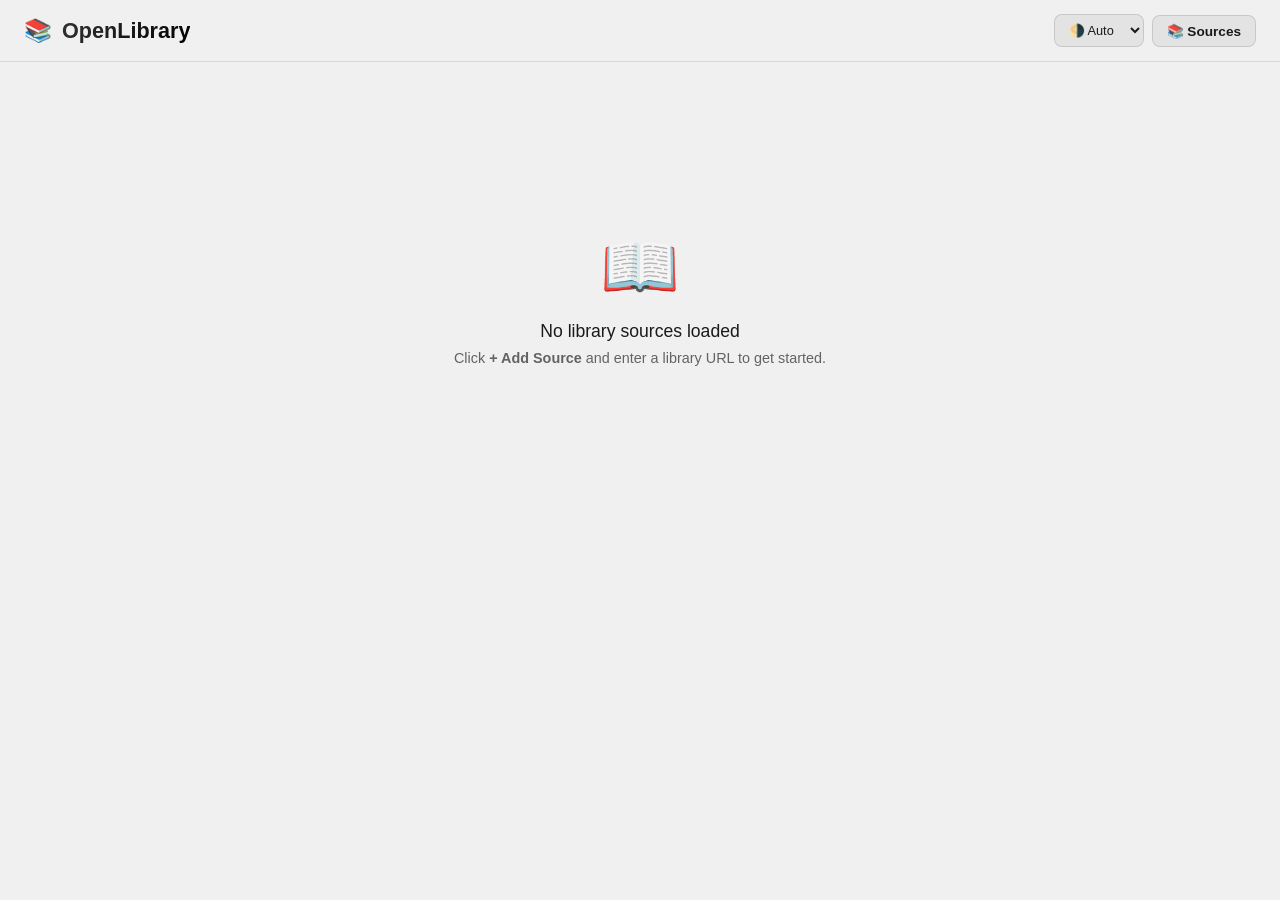
==== index.html @ db985358 "Update .gitignore, INDEX.md, Overview.md, and 10 more files" ====
<!DOCTYPE html>
<html lang="en">
<head>
  <meta charset="UTF-8">
  <meta name="viewport" content="width=device-width, initial-scale=1.0">
  <title>OpenLibrary</title>
  <!-- Apply saved theme before first paint to prevent flash -->
  <script>(function(){try{var t=localStorage.getItem('ol-theme');if(t&&t!=='auto')document.documentElement.dataset.theme=t;}catch(e){}}());</script>
  <link rel="stylesheet" href="css/style.css">
</head>
<body>

<header>
  <div class="header-row">
    <div class="logo-group">
      <span class="logo-icon">📚</span>
      <h1>OpenLibrary</h1>
    </div>
    <div class="header-actions">
      <select class="theme-select" id="themeSelect" title="Theme">
        <option value="auto">🌗 Auto</option>
        <option value="light">☀️ Light</option>
        <option value="dark">🌙 Dark</option>
      </select>
      <button class="btn-sources" id="btnSources">
        <span id="srcBtnLabel">📚 Sources</span>
      </button>
    </div>
  </div>
</header>

<main>
  <div class="toolbar" id="toolbar" style="display:none">
    <div class="search-wrap">
      <input id="searchInput" placeholder="Search title, author, series…" autocomplete="off">
    </div>
    <select id="sortSelect">
      <option value="series">Sort: Series Order</option>
      <option value="title">Title A–Z</option>
      <option value="author">Author A–Z</option>
      <option value="title_desc">Title Z–A</option>
    </select>
    <span class="book-count" id="bookCount"></span>
  </div>

  <div class="status-banner" id="statusBanner"></div>

  <div class="book-grid" id="bookGrid"></div>
  <div class="pagination" id="pagination"></div>

  <div class="empty-state show" id="emptyState">
    <div class="empty-icon">📖</div>
    <div class="empty-title">No library sources loaded</div>
    <div class="empty-sub">Click <strong>+ Add Source</strong> and enter a library URL to get started.</div>
  </div>
</main>

<!-- ── Book detail modal ── -->
<div class="overlay" id="bookOverlay">
  <div class="modal-box book-modal-box">
    <button class="bm-close" id="bmClose">✕</button>
    <div class="bm-inner">
      <div class="bm-cover" id="bmCover">
        <div class="bm-cover-ph" id="bmCoverPh">?</div>
      </div>
      <div class="bm-meta">
        <div class="bm-source-tag" id="bmSource"></div>
        <div class="bm-title" id="bmTitle"></div>
        <div class="bm-author" id="bmAuthor"></div>
        <div class="meta-row" id="bmSeriesRow" style="display:none">
          <span class="meta-label">Series</span>
          <span class="meta-value" id="bmSeries"></span>
        </div>
        <div class="meta-row">
          <span class="meta-label">Formats</span>
          <span class="meta-value" id="bmFormats"></span>
        </div>
        <div class="meta-row">
          <span class="meta-label">File size</span>
          <span class="meta-value" id="bmSize"></span>
        </div>
        <div class="meta-row" id="bmIdRow">
          <span class="meta-label">ID</span>
          <span class="meta-value" id="bmId" style="font-size:.75rem;opacity:.45;word-break:break-all"></span>
        </div>
        <div class="bm-formats" id="bmDlButtons"></div>
      </div>
    </div>
  </div>
</div>

<!-- ── Add-source dialog ── -->
<div class="overlay" id="addOverlay">
  <div class="modal-box dlg-box">
    <div class="dlg-title">🔗 Add Library Source</div>
    <label class="dlg-label">Library base URL</label>
    <input class="dlg-input" id="addUrl" placeholder="https://raw.githubusercontent.com/user/repo/main  or  http://localhost:8080/test">
    <p class="hint">The URL should point to the folder containing <strong>lib.json</strong>.</p>
    <div class="error-msg" id="addError"></div>
    <div class="preview-box" id="addPreview">
      <div class="preview-name" id="prevName"></div>
      <div class="preview-count" id="prevCount"></div>
      <div id="linkedContainer" style="display:none">
        <div style="margin-top:10px;font-size:.8rem;font-weight:600;color:var(--muted)">LINKED LIBRARIES</div>
        <div class="linked-list" id="linkedList"></div>
      </div>
    </div>
    <div class="dlg-actions">
      <button class="btn-secondary" id="addCancel">Cancel</button>
      <button class="btn-primary" id="addPreviewBtn">Preview</button>
      <button class="btn-primary" id="addConfirmBtn" style="display:none">Import</button>
    </div>
  </div>
</div>

<!-- ── Sources manager overlay ── -->
<div class="overlay" id="sourcesOverlay">
  <div class="modal-box sources-modal-box">
    <div class="sources-modal-header">
      <div class="sources-modal-title">📚 Library Sources</div>
      <button class="bm-close" id="srcMgrClose">✕</button>
    </div>
    <div class="sources-modal-toolbar">
      <button class="btn-secondary" id="srcExportBtn">⎘ Copy as JSON</button>
      <button class="btn-secondary" id="srcImportBtn">↑ Import JSON</button>
      <button class="btn-primary" id="btnAdd">+ Add New Source</button>
    </div>
    <div class="src-import-panel" id="srcImportPanel">
      <label class="dlg-label">Paste a JSON array of source objects:</label>
      <textarea class="dlg-input src-import-ta" id="srcImportTa"
        placeholder='[{"url":"https://...","name":"My Library"}]'></textarea>
      <div class="error-msg" id="srcImportError"></div>
      <div class="dlg-actions">
        <button class="btn-secondary" id="srcImportCancel">Cancel</button>
        <button class="btn-primary" id="srcImportConfirm">Import</button>
      </div>
    </div>
    <div id="srcList"></div>
  </div>
</div>

<script src="js/app.js"></script>
</body>
</html>
---- css/style.css ----
*,*::before,*::after{margin:0;padding:0;box-sizing:border-box}

    /* ── Dark theme (default) ── */
    html{
      --bg:#121212;--bg2:#1c1c1c;--surface:#242424;--surface-raised:#2e2e2e;
      --border:rgba(255,255,255,.1);--border-strong:rgba(255,255,255,.2);
      --text:#f2f2f2;--muted:#888888;
      --input-bg:rgba(255,255,255,.06);--card-bg:rgba(255,255,255,.04);
      --header-bg:rgba(18,18,18,.92);--modal-bg:#1c1c1c;
      --btn-primary-bg:#efefef;--btn-primary-text:#111111;
      --btn-secondary-bg:rgba(255,255,255,.07);--btn-secondary-border:rgba(255,255,255,.13);
      --cover-ph:#2c2c2c;--cover-ph-text:rgba(255,255,255,.18);
      --series-color:#b0b0b0;--tag-bg:rgba(255,255,255,.07);--tag-border:rgba(255,255,255,.12);
      --scrollbar:rgba(255,255,255,.18);--shadow:rgba(0,0,0,.55);
      --logo-from:#d0d0d0;--logo-to:#ffffff;
      --status-info-bg:rgba(100,181,246,.1);--status-info-border:rgba(100,181,246,.25);
      --status-info-text:#7ec8f8;
      --status-error-bg:rgba(255,82,82,.1);--status-error-border:rgba(255,82,82,.25);
      --status-error-text:#ff8a80;
      --radius:10px;--transition:.18s ease;
    }
    /* ── Light theme — applied when system prefers light and no manual override ── */
    @media(prefers-color-scheme:light){
      html:not([data-theme]){
        --bg:#f0f0f0;--bg2:#ffffff;--surface:#e4e4e4;--surface-raised:#ffffff;
        --border:rgba(0,0,0,.1);--border-strong:rgba(0,0,0,.2);
        --text:#1a1a1a;--muted:#636363;
        --input-bg:rgba(0,0,0,.04);--card-bg:rgba(0,0,0,.03);
        --header-bg:rgba(240,240,240,.92);--modal-bg:#ffffff;
        --btn-primary-bg:#1a1a1a;--btn-primary-text:#ffffff;
        --btn-secondary-bg:rgba(0,0,0,.05);--btn-secondary-border:rgba(0,0,0,.12);
        --cover-ph:#d4d4d4;--cover-ph-text:rgba(0,0,0,.2);
        --series-color:#555555;--tag-bg:rgba(0,0,0,.05);--tag-border:rgba(0,0,0,.1);
        --scrollbar:rgba(0,0,0,.2);--shadow:rgba(0,0,0,.12);
        --logo-from:#333333;--logo-to:#000000;
        --status-info-bg:rgba(30,120,190,.08);--status-info-border:rgba(30,120,190,.2);
        --status-info-text:#1565c0;
        --status-error-bg:rgba(200,0,0,.07);--status-error-border:rgba(200,0,0,.2);
        --status-error-text:#c62828;
      }
    }
    /* ── Manual light override ── */
    html[data-theme='light']{
      --bg:#f0f0f0;--bg2:#ffffff;--surface:#e4e4e4;--surface-raised:#ffffff;
      --border:rgba(0,0,0,.1);--border-strong:rgba(0,0,0,.2);
      --text:#1a1a1a;--muted:#636363;
      --input-bg:rgba(0,0,0,.04);--card-bg:rgba(0,0,0,.03);
      --header-bg:rgba(240,240,240,.92);--modal-bg:#ffffff;
      --btn-primary-bg:#1a1a1a;--btn-primary-text:#ffffff;
      --btn-secondary-bg:rgba(0,0,0,.05);--btn-secondary-border:rgba(0,0,0,.12);
      --cover-ph:#d4d4d4;--cover-ph-text:rgba(0,0,0,.2);
      --series-color:#555555;--tag-bg:rgba(0,0,0,.05);--tag-border:rgba(0,0,0,.1);
      --scrollbar:rgba(0,0,0,.2);--shadow:rgba(0,0,0,.12);
      --logo-from:#333333;--logo-to:#000000;
      --status-info-bg:rgba(30,120,190,.08);--status-info-border:rgba(30,120,190,.2);
      --status-info-text:#1565c0;
      --status-error-bg:rgba(200,0,0,.07);--status-error-border:rgba(200,0,0,.2);
      --status-error-text:#c62828;
    }

    body{font-family:-apple-system,BlinkMacSystemFont,'Segoe UI',Roboto,sans-serif;
      background:var(--bg);color:var(--text);min-height:100vh;
      transition:background .22s ease,color .22s ease;}
    a{color:inherit}
    button{cursor:pointer;font-family:inherit}

    /* ── Header ── */
    header{
      position:sticky;top:0;z-index:100;
      background:var(--header-bg);backdrop-filter:blur(12px);
      border-bottom:1px solid var(--border);padding:14px 24px;
    }
    .header-row{display:flex;align-items:center;gap:14px;flex-wrap:wrap}
    .logo-group{display:flex;align-items:center;gap:10px;flex-shrink:0}
    .logo-group h1{font-size:1.35rem;
      background:linear-gradient(135deg,var(--logo-from),var(--logo-to));
      -webkit-background-clip:text;-webkit-text-fill-color:transparent;background-clip:text}
    .logo-icon{font-size:1.4rem}
    /* ── Sources button (in header-actions) ── */
    .btn-sources{display:inline-flex;align-items:center;gap:7px;
      padding:7px 14px;background:var(--btn-secondary-bg);
      border:1px solid var(--btn-secondary-border);border-radius:8px;
      color:var(--text);font-size:.85rem;font-weight:600;white-space:nowrap;
      transition:border-color var(--transition),background var(--transition)}
    .btn-sources:hover{background:var(--surface-raised);border-color:var(--border-strong)}
    /* ── Sources manager modal ── */
    .sources-modal-box{
      max-width:660px;display:flex;flex-direction:column;
      max-height:85vh;overflow:hidden;
    }
    .sources-modal-box.modal-box{overflow:hidden}
    .sources-modal-header{
      display:flex;align-items:center;justify-content:space-between;
      padding:20px 24px 16px;border-bottom:1px solid var(--border);flex-shrink:0;
    }
    .sources-modal-title{font-size:1.05rem;font-weight:700}
    .sources-modal-toolbar{
      display:flex;align-items:center;gap:8px;
      padding:14px 16px;border-bottom:1px solid var(--border);
      flex-wrap:wrap;flex-shrink:0;
    }
    .sources-modal-toolbar .btn-primary{margin-left:auto}
    .src-import-panel{
      padding:14px 16px;border-bottom:1px solid var(--border);
      flex-shrink:0;display:none;
    }
    .src-import-panel.show{display:block}
    .src-import-ta{
      min-height:90px;resize:vertical;
      font-family:ui-monospace,"Cascadia Code",monospace;font-size:.78rem;
    }
    #srcList{overflow-y:auto;flex:1}
    .src-panel-header{padding:14px 16px 10px;
      font-size:.72rem;font-weight:700;letter-spacing:.07em;
      text-transform:uppercase;color:var(--muted);border-bottom:1px solid var(--border)}
    .src-empty{padding:20px 16px;color:var(--muted);font-size:.85rem;text-align:center}
    .src-row{
      display:grid;
      grid-template-columns:1fr auto;
      align-items:start;
      gap:8px;
      padding:12px 16px;
      border-bottom:1px solid var(--border);
    }
    .src-row:last-of-type{border-bottom:none}
    .src-info{min-width:0}
    .src-name{font-weight:600;font-size:.88rem;
      white-space:nowrap;overflow:hidden;text-overflow:ellipsis}
    .src-url{font-size:.73rem;color:var(--muted);margin-top:2px;
      white-space:nowrap;overflow:hidden;text-overflow:ellipsis}
    .src-count{font-size:.72rem;margin-top:4px;
      display:inline-flex;align-items:center;gap:4px}
    .src-count-badge{background:var(--tag-bg);border:1px solid var(--border);
      border-radius:100px;padding:1px 8px;font-size:.7rem}
    .src-count-loading{color:var(--muted)}
    .src-actions{display:flex;align-items:center;gap:4px;flex-shrink:0;padding-top:2px}
    .src-btn{background:none;border:1px solid var(--border);border-radius:6px;
      color:var(--muted);padding:4px 8px;font-size:.75rem;line-height:1.4;
      transition:background var(--transition),color var(--transition),border-color var(--transition)}
    .src-btn:hover{background:var(--tag-bg);color:var(--text);border-color:var(--border-strong)}
    .src-panel-footer{padding:12px 16px;border-top:1px solid var(--border)}
    .header-actions{display:flex;align-items:center;gap:8px;margin-left:auto;flex-shrink:0}
    .theme-select{padding:7px 10px;background:var(--btn-secondary-bg);
      border:1px solid var(--btn-secondary-border);
      border-radius:8px;color:var(--text);font-size:.8rem;outline:none;cursor:pointer;
      transition:border-color var(--transition)}
    .theme-select:hover{border-color:var(--border-strong)}
    .theme-select option{background:var(--modal-bg)}
    .btn-add{background:var(--btn-primary-bg);border:none;
      color:var(--btn-primary-text);padding:8px 18px;border-radius:8px;
      font-size:.85rem;font-weight:600;
      transition:opacity var(--transition);white-space:nowrap;}
    .btn-add:hover{opacity:.75}

    /* ── Toolbar ── */
    .toolbar{display:flex;align-items:center;gap:12px;flex-wrap:wrap;padding:16px 24px 0}
    .search-wrap{position:relative;flex:1;min-width:200px}
    .search-wrap::before{content:'🔍';position:absolute;left:12px;top:50%;
      transform:translateY(-50%);pointer-events:none;font-size:.9rem}
    #searchInput{width:100%;padding:9px 14px 9px 36px;
      background:var(--input-bg);border:1px solid var(--border);
      border-radius:8px;color:var(--text);font-size:.9rem;outline:none;
      transition:border-color var(--transition)}
    #searchInput:focus{border-color:var(--border-strong)}
    #searchInput::placeholder{color:var(--muted)}
    select{padding:9px 14px;background:var(--input-bg);
      border:1px solid var(--border);border-radius:8px;
      color:var(--text);font-size:.85rem;outline:none;cursor:pointer}
    select option{background:var(--modal-bg)}
    .book-count{color:var(--muted);font-size:.82rem;white-space:nowrap}

    /* ── Status banner ── */
    .status-banner{margin:14px 24px 0;padding:10px 16px;border-radius:8px;
      font-size:.85rem;display:none}
    .status-banner.info{background:var(--status-info-bg);border:1px solid var(--status-info-border);color:var(--status-info-text)}
    .status-banner.error{background:var(--status-error-bg);border:1px solid var(--status-error-border);color:var(--status-error-text)}
    .status-banner.show{display:block}

    /* ── Grid ── */
    .book-grid{
      display:grid;
      grid-template-columns:repeat(auto-fill,minmax(160px,1fr));
      gap:18px;padding:18px 24px;
    }
    .book-card{
      background:var(--card-bg);border:1px solid var(--border);
      border-radius:var(--radius);overflow:hidden;cursor:pointer;
      transition:transform var(--transition),border-color var(--transition),
        box-shadow var(--transition);display:flex;flex-direction:column;
    }
    .book-card:hover{transform:translateY(-4px);border-color:var(--border-strong);
      box-shadow:0 8px 28px var(--shadow)}
    .cover-wrap{width:100%;aspect-ratio:2/3;overflow:hidden;flex-shrink:0;position:relative}
    .cover-wrap img,.cover-placeholder{width:100%;height:100%;object-fit:cover;display:block}
    .cover-placeholder{
      display:flex;align-items:center;justify-content:center;
      font-size:3rem;font-weight:700;color:var(--cover-ph-text);
      background:var(--cover-ph);
    }
    .book-info{padding:10px 10px 12px;flex:1;display:flex;flex-direction:column;gap:4px}
    .book-title{font-size:.82rem;font-weight:600;line-height:1.3;
      display:-webkit-box;-webkit-line-clamp:2;-webkit-box-orient:vertical;overflow:hidden}
    .book-author{font-size:.73rem;color:var(--muted);
      white-space:nowrap;overflow:hidden;text-overflow:ellipsis}
    .book-series{font-size:.68rem;color:var(--series-color);margin-top:auto;padding-top:4px;
      white-space:nowrap;overflow:hidden;text-overflow:ellipsis}
    .book-card-dl{margin-top:8px;padding:5px 0;width:100%;
      background:var(--tag-bg);border:1px solid var(--border);
      border-radius:6px;font-size:.75rem;color:var(--text);
      transition:background var(--transition)}
    .book-card-dl:hover{background:var(--surface-raised)}

    /* ── Empty / Loading state ── */
    .empty-state{text-align:center;padding:80px 24px;color:var(--muted);display:none}
    .empty-state.show{display:block}
    .empty-icon{font-size:4rem;margin-bottom:16px}
    .empty-title{font-size:1.1rem;margin-bottom:8px;color:var(--text)}
    .empty-sub{font-size:.9rem}

    /* ── Pagination ── */
    .pagination{display:flex;justify-content:center;align-items:center;
      gap:6px;padding:20px 24px 32px;flex-wrap:wrap}
    .page-btn{min-width:36px;height:36px;padding:0 8px;
      background:var(--card-bg);border:1px solid var(--border);
      border-radius:6px;color:var(--text);font-size:.85rem;
      transition:background var(--transition),border-color var(--transition)}
    .page-btn:hover,.page-btn.active{background:var(--tag-bg);border-color:var(--border-strong)}
    .page-btn.active{font-weight:700}
    .page-dots{color:var(--muted);padding:0 4px}

    /* ── Modals (shared) ── */
    .overlay{position:fixed;inset:0;background:rgba(0,0,0,.55);
      backdrop-filter:blur(4px);z-index:200;display:flex;
      align-items:center;justify-content:center;padding:20px;opacity:0;
      pointer-events:none;transition:opacity .22s ease}
    .overlay.open{opacity:1;pointer-events:all}
    .modal-box{background:var(--modal-bg);border:1px solid var(--border);
      border-radius:14px;max-height:90vh;overflow-y:auto;width:100%;
      transform:translateY(12px);transition:transform .22s ease;
      box-shadow:0 24px 64px var(--shadow);}
    .overlay.open .modal-box{transform:none}

    /* ── Book detail modal ── */
    .book-modal-box{max-width:600px}
    .bm-inner{display:flex;gap:24px;padding:28px;align-items:flex-start}
    @media(max-width:520px){.bm-inner{flex-direction:column}.bm-cover{align-self:center}}
    .bm-cover{flex-shrink:0;width:140px;border-radius:8px;overflow:hidden;
      box-shadow:0 6px 24px rgba(0,0,0,.5)}
    .bm-cover img,.bm-cover .bm-cover-ph{width:140px;height:210px;object-fit:cover;display:block}
    .bm-cover-ph{background:var(--cover-ph);
      display:flex;align-items:center;justify-content:center;
      font-size:2.5rem;font-weight:700;color:var(--cover-ph-text)}
    .bm-meta{flex:1;min-width:0}
    .bm-title{font-size:1.2rem;font-weight:700;line-height:1.3;margin-bottom:6px}
    .bm-author{color:var(--series-color);font-size:.9rem;margin-bottom:14px}
    .meta-row{display:flex;gap:8px;font-size:.82rem;margin-bottom:6px;align-items:baseline}
    .meta-label{color:var(--muted);flex-shrink:0;width:90px}
    .meta-value{color:var(--text)}
    .bm-formats{display:flex;flex-wrap:wrap;gap:8px;margin-top:18px}
    .btn-dl{display:inline-flex;align-items:center;gap:7px;
      padding:9px 18px;border-radius:8px;font-size:.85rem;font-weight:600;
      border:none;color:var(--btn-primary-text);background:var(--btn-primary-bg);
      transition:opacity var(--transition),transform var(--transition)}
    .btn-dl:hover{opacity:.75;transform:translateY(-1px)}
    .btn-dl:disabled{opacity:.45;transform:none;cursor:wait}
    .bm-close{position:absolute;top:14px;right:14px;background:none;border:none;
      color:var(--muted);font-size:1.4rem;line-height:1;padding:4px;
      transition:color var(--transition)}
    .bm-close:hover{color:var(--text)}
    .modal-box{position:relative}
    .bm-source-tag{display:inline-block;background:var(--tag-bg);
      border:1px solid var(--tag-border);border-radius:100px;
      padding:2px 10px;font-size:.72rem;color:var(--muted);margin-bottom:8px}

    /* ── Add-source dialog ── */
    .dlg-box{max-width:500px;padding:28px}
    .dlg-title{font-size:1.05rem;font-weight:700;margin-bottom:18px;
      display:flex;align-items:center;gap:8px}
    .dlg-label{font-size:.82rem;color:var(--muted);margin-bottom:7px;display:block}
    .dlg-input{width:100%;padding:10px 14px;
      background:var(--input-bg);border:1px solid var(--border);
      border-radius:8px;color:var(--text);font-size:.9rem;outline:none;
      transition:border-color var(--transition)}
    .dlg-input:focus{border-color:var(--border-strong)}
    .dlg-input::placeholder{color:var(--muted)}
    .dlg-actions{display:flex;gap:10px;justify-content:flex-end;margin-top:20px;flex-wrap:wrap}
    .btn-secondary{padding:8px 18px;border-radius:8px;background:var(--btn-secondary-bg);
      border:1px solid var(--btn-secondary-border);color:var(--text);font-size:.85rem;
      transition:background var(--transition)}
    .btn-secondary:hover{background:var(--surface-raised)}
    .btn-primary{padding:8px 20px;border-radius:8px;border:none;
      background:var(--btn-primary-bg);color:var(--btn-primary-text);
      font-size:.85rem;font-weight:600;transition:opacity var(--transition)}
    .btn-primary:hover{opacity:.75}
    .btn-primary:disabled{opacity:.45;cursor:not-allowed}
    .preview-box{margin-top:16px;padding:14px;background:var(--tag-bg);
      border:1px solid var(--border);border-radius:8px;display:none}
    .preview-box.show{display:block}
    .preview-name{font-weight:600;font-size:.95rem;margin-bottom:4px}
    .preview-count{font-size:.8rem;color:var(--muted)}
    .linked-list{margin-top:12px;display:flex;flex-direction:column;gap:8px}
    .linked-item{display:flex;align-items:center;gap:10px;font-size:.82rem}
    .linked-item input[type=checkbox]{width:15px;height:15px;accent-color:var(--btn-primary-bg);flex-shrink:0}
    .linked-name{font-weight:600}
    .linked-url{color:var(--muted);font-size:.74rem;
      white-space:nowrap;overflow:hidden;text-overflow:ellipsis;max-width:260px}
    .linked-already{font-size:.72rem;color:#81c784;margin-left:auto;flex-shrink:0}
    .error-msg{color:var(--status-error-text);font-size:.82rem;margin-top:10px;display:none}
    .error-msg.show{display:block}
    .spinner{display:inline-block;width:16px;height:16px;
      border:2px solid rgba(128,128,128,.35);border-top-color:currentColor;
      border-radius:50%;animation:spin .6s linear infinite;vertical-align:middle}
    @keyframes spin{to{transform:rotate(360deg)}}
    .hint{font-size:.77rem;color:var(--muted);margin-top:6px}

    /* ── Scrollbar ── */
    ::-webkit-scrollbar{width:6px;height:6px}
    ::-webkit-scrollbar-track{background:transparent}
    ::-webkit-scrollbar-thumb{background:var(--scrollbar);border-radius:3px}
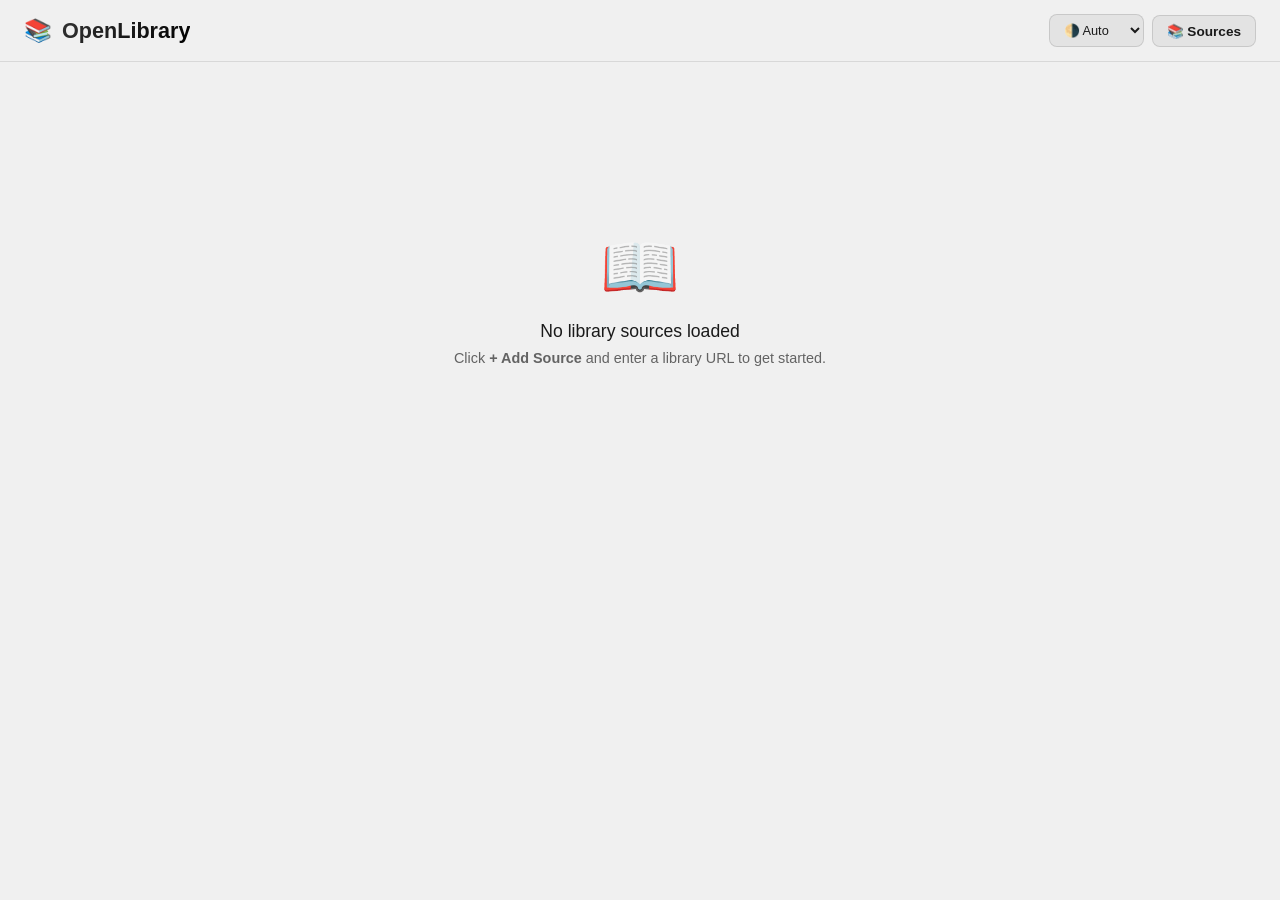
==== commit 278530b9: "Updated styling and reader configuration options" ====
--- a/index.html
+++ b/index.html
@@ -4,6 +4,7 @@
   <meta charset="UTF-8">
   <meta name="viewport" content="width=device-width, initial-scale=1.0">
   <title>OpenLibrary</title>
+  <link rel="icon" href="data:image/svg+xml,<svg xmlns=%22http://www.w3.org/2000/svg%22 viewBox=%220 0 100 100%22><text y=%22.9em%22 font-size=%2290%22>📚</text></svg>">
   <!-- Apply saved theme before first paint to prevent flash -->
   <script>(function(){try{var t=localStorage.getItem('ol-theme');if(t&&t!=='auto')document.documentElement.dataset.theme=t;}catch(e){}}());</script>
   <link rel="stylesheet" href="css/style.css">
@@ -21,6 +22,7 @@
         <option value="auto">🌗 Auto</option>
         <option value="light">☀️ Light</option>
         <option value="dark">🌙 Dark</option>
+        <option value="sepia">📜 Sepia</option>
       </select>
       <button class="btn-sources" id="btnSources">
         <span id="srcBtnLabel">📚 Sources</span>
@@ -75,10 +77,6 @@
           <span class="meta-label">Formats</span>
           <span class="meta-value" id="bmFormats"></span>
         </div>
-        <div class="meta-row">
-          <span class="meta-label">File size</span>
-          <span class="meta-value" id="bmSize"></span>
-        </div>
         <div class="meta-row" id="bmIdRow">
           <span class="meta-label">ID</span>
           <span class="meta-value" id="bmId" style="font-size:.75rem;opacity:.45;word-break:break-all"></span>
@@ -94,8 +92,8 @@
   <div class="modal-box dlg-box">
     <div class="dlg-title">🔗 Add Library Source</div>
     <label class="dlg-label">Library base URL</label>
-    <input class="dlg-input" id="addUrl" placeholder="https://raw.githubusercontent.com/user/repo/main  or  http://localhost:8080/test">
-    <p class="hint">The URL should point to the folder containing <strong>lib.json</strong>.</p>
+    <input class="dlg-input" id="addUrl" placeholder="github:user/repo  or  https://raw.githubusercontent.com/user/repo/main  or  http://localhost:8080">
+    <p class="hint">Use <code>github:user/repo</code> as a shorthand, or paste the full URL to the folder containing <strong>lib.json</strong>.</p>
     <div class="error-msg" id="addError"></div>
     <div class="preview-box" id="addPreview">
       <div class="preview-name" id="prevName"></div>
@@ -109,6 +107,21 @@
       <button class="btn-secondary" id="addCancel">Cancel</button>
       <button class="btn-primary" id="addPreviewBtn">Preview</button>
       <button class="btn-primary" id="addConfirmBtn" style="display:none">Import</button>
+    </div>
+  </div>
+</div>
+
+<!-- ── Key prompt dialog ── -->
+<div class="overlay" id="keyOverlay">
+  <div class="modal-box dlg-box">
+    <div class="dlg-title">🔐 Password Required</div>
+    <p id="keyDlgDesc" class="key-dlg-desc"></p>
+    <label class="dlg-label">Decryption password</label>
+    <input class="dlg-input" id="keyInput" type="password" placeholder="Enter the library password" autocomplete="off">
+    <div class="error-msg" id="keyError"></div>
+    <div class="dlg-actions">
+      <button class="btn-secondary" id="keyCancel">Cancel</button>
+      <button class="btn-primary" id="keyUnlockBtn">Unlock</button>
     </div>
   </div>
 </div>
--- a/css/style.css
+++ b/css/style.css
@@ -57,6 +57,24 @@
       --status-info-text:#1565c0;
       --status-error-bg:rgba(200,0,0,.07);--status-error-border:rgba(200,0,0,.2);
       --status-error-text:#c62828;
+    }
+    /* ── Sepia theme ── */
+    html[data-theme='sepia']{
+      --bg:#f3ead3;--bg2:#faf4e4;--surface:#ede3c8;--surface-raised:#faf4e4;
+      --border:rgba(100,70,30,.15);--border-strong:rgba(100,70,30,.28);
+      --text:#3b2a1a;--muted:#7a6040;
+      --input-bg:rgba(100,70,30,.06);--card-bg:rgba(100,70,30,.04);
+      --header-bg:rgba(243,234,211,.92);--modal-bg:#faf4e4;
+      --btn-primary-bg:#4a3320;--btn-primary-text:#faf4e4;
+      --btn-secondary-bg:rgba(100,70,30,.07);--btn-secondary-border:rgba(100,70,30,.15);
+      --cover-ph:#dfd5be;--cover-ph-text:rgba(60,40,10,.2);
+      --series-color:#7a6040;--tag-bg:rgba(100,70,30,.07);--tag-border:rgba(100,70,30,.14);
+      --scrollbar:rgba(100,70,30,.25);--shadow:rgba(80,50,10,.18);
+      --logo-from:#6b4c24;--logo-to:#3b2a1a;
+      --status-info-bg:rgba(90,130,80,.1);--status-info-border:rgba(90,130,80,.25);
+      --status-info-text:#4a7c40;
+      --status-error-bg:rgba(180,60,10,.1);--status-error-border:rgba(180,60,10,.25);
+      --status-error-text:#b83c0a;
     }
 
     body{font-family:-apple-system,BlinkMacSystemFont,'Segoe UI',Roboto,sans-serif;
@@ -264,6 +282,8 @@
       transition:opacity var(--transition),transform var(--transition)}
     .btn-dl:hover{opacity:.75;transform:translateY(-1px)}
     .btn-dl:disabled{opacity:.45;transform:none;cursor:wait}
+    .btn-read{text-decoration:none;cursor:pointer}
+    .btn-read:hover{opacity:.75;transform:translateY(-1px)}
     .bm-close{position:absolute;top:14px;right:14px;background:none;border:none;
       color:var(--muted);font-size:1.4rem;line-height:1;padding:4px;
       transition:color var(--transition)}
@@ -312,7 +332,18 @@
       border:2px solid rgba(128,128,128,.35);border-top-color:currentColor;
       border-radius:50%;animation:spin .6s linear infinite;vertical-align:middle}
     @keyframes spin{to{transform:rotate(360deg)}}
+    .dl-prog-wrap{position:relative;display:inline-flex;align-items:center;
+      min-width:170px;height:1.15em;background:rgba(0,0,0,.18);
+      border-radius:4px;overflow:hidden}
+    .dl-prog-bar{position:absolute;left:0;top:0;height:100%;
+      background:rgba(255,255,255,.32);border-radius:4px;
+      transition:width .12s linear}
+    .dl-prog-label{position:relative;z-index:1;font-size:.8rem;
+      white-space:nowrap;padding:0 8px;letter-spacing:.01em}
+    .key-dlg-desc{font-size:.88rem;color:var(--text);margin-bottom:14px;line-height:1.5}
     .hint{font-size:.77rem;color:var(--muted);margin-top:6px}
+    .hint code{background:var(--tag-bg);border:1px solid var(--border);
+      border-radius:4px;padding:1px 5px;font-size:.76rem;color:var(--text)}
 
     /* ── Scrollbar ── */
     ::-webkit-scrollbar{width:6px;height:6px}
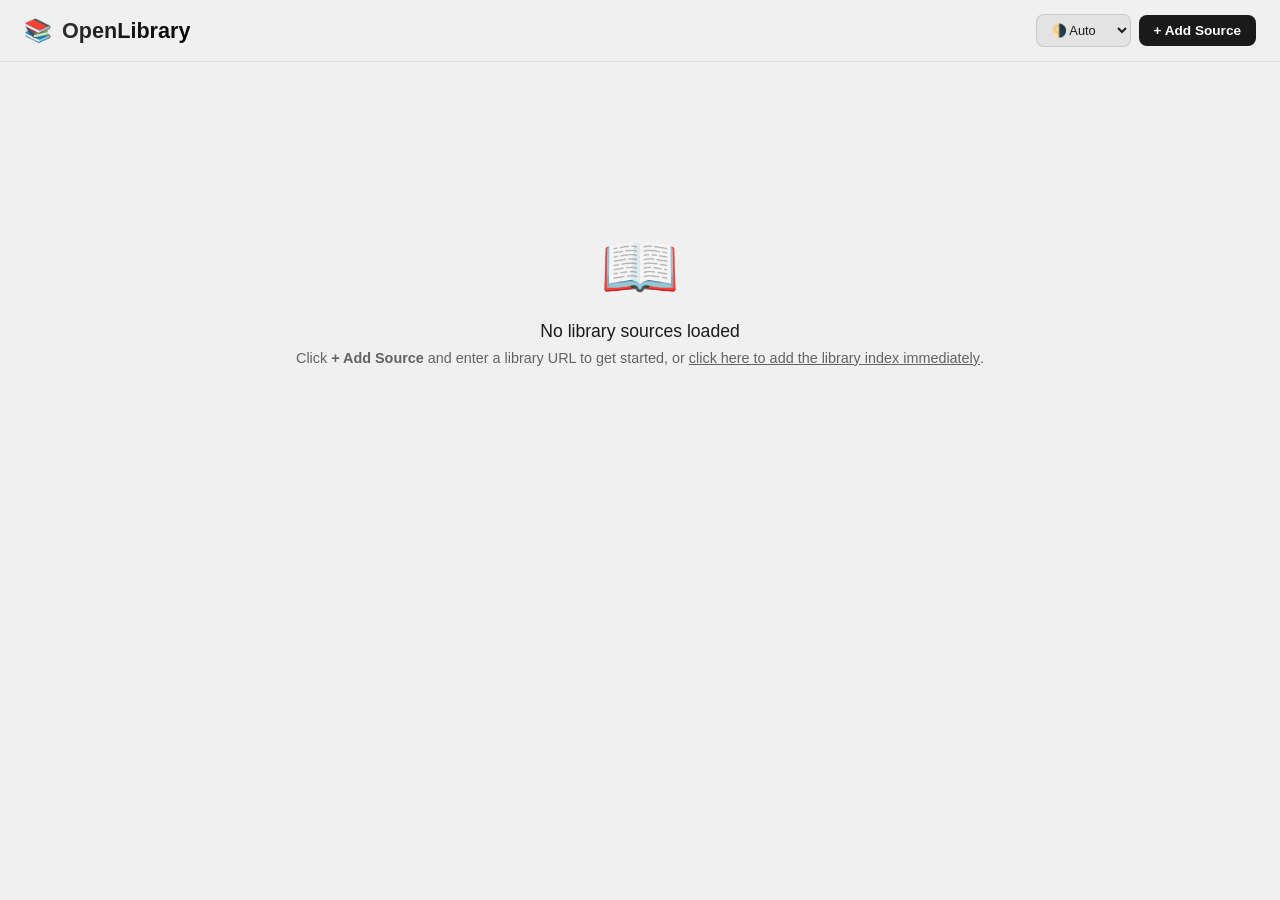
==== commit 357f401a: "Improved UX flow for new users, added many shortcut links to enable users to get started without any" ====
--- a/index.html
+++ b/index.html
@@ -7,7 +7,10 @@
   <link rel="icon" href="data:image/svg+xml,<svg xmlns=%22http://www.w3.org/2000/svg%22 viewBox=%220 0 100 100%22><text y=%22.9em%22 font-size=%2290%22>📚</text></svg>">
   <!-- Apply saved theme before first paint to prevent flash -->
   <script>(function(){try{var t=localStorage.getItem('ol-theme');if(t&&t!=='auto')document.documentElement.dataset.theme=t;}catch(e){}}());</script>
-  <link rel="stylesheet" href="css/style.css">
+  <link rel="stylesheet" href="css/themes.css">
+  <link rel="stylesheet" href="css/layout.css">
+  <link rel="stylesheet" href="css/sources.css">
+  <link rel="stylesheet" href="css/modals.css">
 </head>
 <body>
 
@@ -15,7 +18,7 @@
   <div class="header-row">
     <div class="logo-group">
       <span class="logo-icon">📚</span>
-      <h1>OpenLibrary</h1>
+      <h1 class="logo-text">OpenLibrary</h1>
     </div>
     <div class="header-actions">
       <select class="theme-select" id="themeSelect" title="Theme">
@@ -24,8 +27,8 @@
         <option value="dark">🌙 Dark</option>
         <option value="sepia">📜 Sepia</option>
       </select>
-      <button class="btn-sources" id="btnSources">
-        <span id="srcBtnLabel">📚 Sources</span>
+      <button class="btn-sources btn-sources--cta" id="btnSources">
+        <span id="srcBtnLabel">+ Add Source</span>
       </button>
     </div>
   </div>
@@ -92,8 +95,9 @@
   <div class="modal-box dlg-box">
     <div class="dlg-title">🔗 Add Library Source</div>
     <label class="dlg-label">Library base URL</label>
-    <input class="dlg-input" id="addUrl" placeholder="github:user/repo  or  https://raw.githubusercontent.com/user/repo/main  or  http://localhost:8080">
-    <p class="hint">Use <code>github:user/repo</code> as a shorthand, or paste the full URL to the folder containing <strong>lib.json</strong>.</p>
+    <input class="dlg-input" id="addUrl" placeholder="github:user/repo  ·  github:user/repo/subdir  ·  https://raw.githubusercontent.com/…">
+    <p class="hint">Use <code>github:user/repo</code> or <code>github:user/repo/subdir</code> as a shorthand, or paste the full URL to the folder containing <strong>lib.json</strong>.</p>
+    <p class="hint hint-tip">💡 New here? Add <a class="hint-fill-btn" href="#">github:Auchrio/OpenLibrary</a> to get started with a curated library index.</p>
     <div class="error-msg" id="addError"></div>
     <div class="preview-box" id="addPreview">
       <div class="preview-name" id="prevName"></div>
@@ -134,9 +138,10 @@
       <button class="bm-close" id="srcMgrClose">✕</button>
     </div>
     <div class="sources-modal-toolbar">
+      <button class="btn-secondary" id="srcRefreshBtn">↺ Refresh</button>
       <button class="btn-secondary" id="srcExportBtn">⎘ Copy as JSON</button>
       <button class="btn-secondary" id="srcImportBtn">↑ Import JSON</button>
-      <button class="btn-primary" id="btnAdd">+ Add New Source</button>
+      <button class="btn-primary" id="btnAdd">+ Add New</button>
     </div>
     <div class="src-import-panel" id="srcImportPanel">
       <label class="dlg-label">Paste a JSON array of source objects:</label>
@@ -149,9 +154,25 @@
       </div>
     </div>
     <div id="srcList"></div>
+    <!-- Discovery panel: shown after refresh finds new linked libraries -->
+    <div class="src-discover-panel" id="srcDiscoverPanel">
+      <div class="src-panel-header">🔗 New Libraries Discovered</div>
+      <p class="src-discover-desc">These libraries were found via links in your current sources. Select which to add:</p>
+      <div class="linked-list" id="srcDiscoverList" style="padding:4px 16px 0"></div>
+      <div class="dlg-actions" style="padding:10px 16px 14px">
+        <button class="btn-secondary" id="srcDiscoverDismiss">Dismiss</button>
+        <button class="btn-primary" id="srcDiscoverAddBtn">Add Selected</button>
+      </div>
+    </div>
   </div>
 </div>
 
-<script src="js/app.js"></script>
+<script src="js/crypto.js"></script>
+<script src="js/state.js"></script>
+<script src="js/library.js"></script>
+<script src="js/render.js"></script>
+<script src="js/modal.js"></script>
+<script src="js/sources.js"></script>
+<script src="js/main.js"></script>
 </body>
 </html>
--- a/css/themes.css
+++ b/css/themes.css
@@ -0,0 +1,88 @@
+/* ── Reset ── */
+*,*::before,*::after{margin:0;padding:0;box-sizing:border-box}
+
+/* ── Dark theme (default) ── */
+html{
+  --bg:#121212;--bg2:#1c1c1c;--surface:#242424;--surface-raised:#2e2e2e;
+  --border:rgba(255,255,255,.1);--border-strong:rgba(255,255,255,.2);
+  --text:#f2f2f2;--muted:#888888;
+  --input-bg:rgba(255,255,255,.06);--card-bg:rgba(255,255,255,.04);
+  --header-bg:rgba(18,18,18,.92);--modal-bg:#1c1c1c;
+  --btn-primary-bg:#efefef;--btn-primary-text:#111111;
+  --btn-secondary-bg:rgba(255,255,255,.07);--btn-secondary-border:rgba(255,255,255,.13);
+  --cover-ph:#2c2c2c;--cover-ph-text:rgba(255,255,255,.18);
+  --series-color:#b0b0b0;--tag-bg:rgba(255,255,255,.07);--tag-border:rgba(255,255,255,.12);
+  --scrollbar:rgba(255,255,255,.18);--shadow:rgba(0,0,0,.55);
+  --logo-from:#d0d0d0;--logo-to:#ffffff;
+  --status-info-bg:rgba(100,181,246,.1);--status-info-border:rgba(100,181,246,.25);
+  --status-info-text:#7ec8f8;
+  --status-error-bg:rgba(255,82,82,.1);--status-error-border:rgba(255,82,82,.25);
+  --status-error-text:#ff8a80;
+  --radius:10px;--transition:.18s ease;
+}
+
+/* ── Light theme — applied when system prefers light and no manual override ── */
+@media(prefers-color-scheme:light){
+  html:not([data-theme]){
+    --bg:#f0f0f0;--bg2:#ffffff;--surface:#e4e4e4;--surface-raised:#ffffff;
+    --border:rgba(0,0,0,.1);--border-strong:rgba(0,0,0,.2);
+    --text:#1a1a1a;--muted:#636363;
+    --input-bg:rgba(0,0,0,.04);--card-bg:rgba(0,0,0,.03);
+    --header-bg:rgba(240,240,240,.92);--modal-bg:#ffffff;
+    --btn-primary-bg:#1a1a1a;--btn-primary-text:#ffffff;
+    --btn-secondary-bg:rgba(0,0,0,.05);--btn-secondary-border:rgba(0,0,0,.12);
+    --cover-ph:#d4d4d4;--cover-ph-text:rgba(0,0,0,.2);
+    --series-color:#555555;--tag-bg:rgba(0,0,0,.05);--tag-border:rgba(0,0,0,.1);
+    --scrollbar:rgba(0,0,0,.2);--shadow:rgba(0,0,0,.12);
+    --logo-from:#333333;--logo-to:#000000;
+    --status-info-bg:rgba(30,120,190,.08);--status-info-border:rgba(30,120,190,.2);
+    --status-info-text:#1565c0;
+    --status-error-bg:rgba(200,0,0,.07);--status-error-border:rgba(200,0,0,.2);
+    --status-error-text:#c62828;
+  }
+}
+
+/* ── Manual light override ── */
+html[data-theme='light']{
+  --bg:#f0f0f0;--bg2:#ffffff;--surface:#e4e4e4;--surface-raised:#ffffff;
+  --border:rgba(0,0,0,.1);--border-strong:rgba(0,0,0,.2);
+  --text:#1a1a1a;--muted:#636363;
+  --input-bg:rgba(0,0,0,.04);--card-bg:rgba(0,0,0,.03);
+  --header-bg:rgba(240,240,240,.92);--modal-bg:#ffffff;
+  --btn-primary-bg:#1a1a1a;--btn-primary-text:#ffffff;
+  --btn-secondary-bg:rgba(0,0,0,.05);--btn-secondary-border:rgba(0,0,0,.12);
+  --cover-ph:#d4d4d4;--cover-ph-text:rgba(0,0,0,.2);
+  --series-color:#555555;--tag-bg:rgba(0,0,0,.05);--tag-border:rgba(0,0,0,.1);
+  --scrollbar:rgba(0,0,0,.2);--shadow:rgba(0,0,0,.12);
+  --logo-from:#333333;--logo-to:#000000;
+  --status-info-bg:rgba(30,120,190,.08);--status-info-border:rgba(30,120,190,.2);
+  --status-info-text:#1565c0;
+  --status-error-bg:rgba(200,0,0,.07);--status-error-border:rgba(200,0,0,.2);
+  --status-error-text:#c62828;
+}
+
+/* ── Sepia theme ── */
+html[data-theme='sepia']{
+  --bg:#f3ead3;--bg2:#faf4e4;--surface:#ede3c8;--surface-raised:#faf4e4;
+  --border:rgba(100,70,30,.15);--border-strong:rgba(100,70,30,.28);
+  --text:#3b2a1a;--muted:#7a6040;
+  --input-bg:rgba(100,70,30,.06);--card-bg:rgba(100,70,30,.04);
+  --header-bg:rgba(243,234,211,.92);--modal-bg:#faf4e4;
+  --btn-primary-bg:#4a3320;--btn-primary-text:#faf4e4;
+  --btn-secondary-bg:rgba(100,70,30,.07);--btn-secondary-border:rgba(100,70,30,.15);
+  --cover-ph:#dfd5be;--cover-ph-text:rgba(60,40,10,.2);
+  --series-color:#7a6040;--tag-bg:rgba(100,70,30,.07);--tag-border:rgba(100,70,30,.14);
+  --scrollbar:rgba(100,70,30,.25);--shadow:rgba(80,50,10,.18);
+  --logo-from:#6b4c24;--logo-to:#3b2a1a;
+  --status-info-bg:rgba(90,130,80,.1);--status-info-border:rgba(90,130,80,.25);
+  --status-info-text:#4a7c40;
+  --status-error-bg:rgba(180,60,10,.1);--status-error-border:rgba(180,60,10,.25);
+  --status-error-text:#b83c0a;
+}
+
+/* ── Base element styles ── */
+body{font-family:-apple-system,BlinkMacSystemFont,'Segoe UI',Roboto,sans-serif;
+  background:var(--bg);color:var(--text);min-height:100vh;
+  transition:background .22s ease,color .22s ease;}
+a{color:inherit}
+button{cursor:pointer;font-family:inherit}
--- a/css/layout.css
+++ b/css/layout.css
@@ -0,0 +1,118 @@
+/* ── Header ── */
+header{
+  position:sticky;top:0;z-index:100;
+  background:var(--header-bg);backdrop-filter:blur(12px);
+  border-bottom:1px solid var(--border);padding:14px 24px;
+}
+.header-row{display:flex;align-items:center;gap:14px;flex-wrap:wrap}
+.logo-group{display:flex;align-items:center;gap:10px;flex-shrink:0}
+.logo-group h1{font-size:1.35rem;
+  background:linear-gradient(135deg,var(--logo-from),var(--logo-to));
+  -webkit-background-clip:text;-webkit-text-fill-color:transparent;background-clip:text}
+.logo-icon{font-size:1.4rem}
+@media(max-width:460px){.logo-text{display:none}}
+.header-actions{display:flex;align-items:center;gap:8px;margin-left:auto;flex-shrink:0}
+
+/* ── Sources button (in header-actions) ── */
+.btn-sources{display:inline-flex;align-items:center;gap:7px;
+  padding:7px 14px;background:var(--btn-secondary-bg);
+  border:1px solid var(--btn-secondary-border);border-radius:8px;
+  color:var(--text);font-size:.85rem;font-weight:600;white-space:nowrap;
+  transition:border-color var(--transition),background var(--transition),color var(--transition)}
+.btn-sources:hover{background:var(--surface-raised);border-color:var(--border-strong)}
+.btn-sources.btn-sources--cta{background:var(--btn-primary-bg);border-color:transparent;color:var(--btn-primary-text)}
+.btn-sources.btn-sources--cta:hover{opacity:.85;background:var(--btn-primary-bg)}
+
+/* ── Theme selector & add button (in header-actions) ── */
+.theme-select{padding:7px 10px;background:var(--btn-secondary-bg);
+  border:1px solid var(--btn-secondary-border);
+  border-radius:8px;color:var(--text);font-size:.8rem;outline:none;cursor:pointer;
+  transition:border-color var(--transition)}
+.theme-select:hover{border-color:var(--border-strong)}
+.theme-select option{background:var(--modal-bg)}
+.btn-add{background:var(--btn-primary-bg);border:none;
+  color:var(--btn-primary-text);padding:8px 18px;border-radius:8px;
+  font-size:.85rem;font-weight:600;
+  transition:opacity var(--transition);white-space:nowrap;}
+.btn-add:hover{opacity:.75}
+
+/* ── Toolbar ── */
+.toolbar{display:flex;align-items:center;gap:12px;flex-wrap:wrap;padding:16px 24px 0}
+.search-wrap{position:relative;flex:1;min-width:200px}
+.search-wrap::before{content:'🔍';position:absolute;left:12px;top:50%;
+  transform:translateY(-50%);pointer-events:none;font-size:.9rem}
+#searchInput{width:100%;padding:9px 14px 9px 36px;
+  background:var(--input-bg);border:1px solid var(--border);
+  border-radius:8px;color:var(--text);font-size:.9rem;outline:none;
+  transition:border-color var(--transition)}
+#searchInput:focus{border-color:var(--border-strong)}
+#searchInput::placeholder{color:var(--muted)}
+select{padding:9px 14px;background:var(--input-bg);
+  border:1px solid var(--border);border-radius:8px;
+  color:var(--text);font-size:.85rem;outline:none;cursor:pointer}
+select option{background:var(--modal-bg)}
+.book-count{color:var(--muted);font-size:.82rem;white-space:nowrap}
+
+/* ── Status banner ── */
+.status-banner{margin:14px 24px 0;padding:10px 16px;border-radius:8px;
+  font-size:.85rem;display:none}
+.status-banner.info{background:var(--status-info-bg);border:1px solid var(--status-info-border);color:var(--status-info-text)}
+.status-banner.error{background:var(--status-error-bg);border:1px solid var(--status-error-border);color:var(--status-error-text)}
+.status-banner.show{display:block}
+
+/* ── Grid ── */
+.book-grid{
+  display:grid;
+  grid-template-columns:repeat(auto-fill,minmax(160px,1fr));
+  gap:18px;padding:18px 24px;
+}
+.book-card{
+  background:var(--card-bg);border:1px solid var(--border);
+  border-radius:var(--radius);overflow:hidden;cursor:pointer;
+  transition:transform var(--transition),border-color var(--transition),
+    box-shadow var(--transition);display:flex;flex-direction:column;
+}
+.book-card:hover{transform:translateY(-4px);border-color:var(--border-strong);
+  box-shadow:0 8px 28px var(--shadow)}
+.cover-wrap{width:100%;aspect-ratio:2/3;overflow:hidden;flex-shrink:0;position:relative}
+.cover-wrap img,.cover-placeholder{width:100%;height:100%;object-fit:cover;display:block}
+.cover-placeholder{
+  display:flex;align-items:center;justify-content:center;
+  font-size:3rem;font-weight:700;color:var(--cover-ph-text);
+  background:var(--cover-ph);
+}
+.book-info{padding:10px 10px 12px;flex:1;display:flex;flex-direction:column;gap:4px}
+.book-title{font-size:.82rem;font-weight:600;line-height:1.3;
+  display:-webkit-box;-webkit-line-clamp:2;-webkit-box-orient:vertical;overflow:hidden}
+.book-author{font-size:.73rem;color:var(--muted);
+  white-space:nowrap;overflow:hidden;text-overflow:ellipsis}
+.book-series{font-size:.68rem;color:var(--series-color);margin-top:auto;padding-top:4px;
+  white-space:nowrap;overflow:hidden;text-overflow:ellipsis}
+.book-card-dl{margin-top:8px;padding:5px 0;width:100%;
+  background:var(--tag-bg);border:1px solid var(--border);
+  border-radius:6px;font-size:.75rem;color:var(--text);
+  transition:background var(--transition)}
+.book-card-dl:hover{background:var(--surface-raised)}
+
+/* ── Empty / Loading state ── */
+.empty-state{text-align:center;padding:80px 24px;color:var(--muted);display:none}
+.empty-state.show{display:block}
+.empty-icon{font-size:4rem;margin-bottom:16px}
+.empty-title{font-size:1.1rem;margin-bottom:8px;color:var(--text)}
+.empty-sub{font-size:.9rem}
+
+/* ── Pagination ── */
+.pagination{display:flex;justify-content:center;align-items:center;
+  gap:6px;padding:20px 24px 32px;flex-wrap:wrap}
+.page-btn{min-width:36px;height:36px;padding:0 8px;
+  background:var(--card-bg);border:1px solid var(--border);
+  border-radius:6px;color:var(--text);font-size:.85rem;
+  transition:background var(--transition),border-color var(--transition)}
+.page-btn:hover,.page-btn.active{background:var(--tag-bg);border-color:var(--border-strong)}
+.page-btn.active{font-weight:700}
+.page-dots{color:var(--muted);padding:0 4px}
+
+/* ── Scrollbar ── */
+::-webkit-scrollbar{width:6px;height:6px}
+::-webkit-scrollbar-track{background:transparent}
+::-webkit-scrollbar-thumb{background:var(--scrollbar);border-radius:3px}
--- a/css/sources.css
+++ b/css/sources.css
@@ -0,0 +1,79 @@
+/* ── Sources manager overlay ── */
+.sources-modal-box{
+  max-width:660px;display:flex;flex-direction:column;
+  max-height:85vh;overflow:hidden;
+}
+.sources-modal-box.modal-box{overflow:hidden}
+.sources-modal-header{
+  display:flex;align-items:center;justify-content:space-between;
+  padding:20px 24px 16px;border-bottom:1px solid var(--border);flex-shrink:0;
+}
+.sources-modal-title{font-size:1.05rem;font-weight:700}
+.sources-modal-toolbar{
+  display:flex;align-items:center;gap:8px;
+  padding:14px 16px;border-bottom:1px solid var(--border);
+  flex-wrap:wrap;flex-shrink:0;
+}
+.sources-modal-toolbar .btn-primary{margin-left:auto}
+
+/* ── Import panel ── */
+.src-import-panel{
+  padding:14px 16px;border-bottom:1px solid var(--border);
+  flex-shrink:0;display:none;
+}
+.src-import-panel.show{display:block}
+.src-import-ta{
+  min-height:90px;resize:vertical;
+  font-family:ui-monospace,"Cascadia Code",monospace;font-size:.78rem;
+}
+
+/* ── Source list ── */
+#srcList{overflow-y:auto;flex:1}
+.src-panel-header{padding:14px 16px 10px;
+  font-size:.72rem;font-weight:700;letter-spacing:.07em;
+  text-transform:uppercase;color:var(--muted);border-bottom:1px solid var(--border)}
+.src-empty{padding:20px 16px;color:var(--muted);font-size:.85rem;text-align:center}
+.src-index-link{color:var(--muted);text-decoration:underline;font-weight:500}
+.src-index-link:hover{color:var(--text)}
+.src-row{
+  display:grid;
+  grid-template-columns:1fr auto;
+  align-items:start;
+  gap:8px;
+  padding:12px 16px;
+  border-bottom:1px solid var(--border);
+}
+.src-row:last-of-type{border-bottom:none}
+.src-info{min-width:0}
+.src-name{font-weight:600;font-size:.88rem;
+  white-space:nowrap;overflow:hidden;text-overflow:ellipsis}
+.src-url{font-size:.73rem;color:var(--muted);margin-top:2px;
+  white-space:nowrap;overflow:hidden;text-overflow:ellipsis}
+.src-count{font-size:.72rem;margin-top:4px;
+  display:inline-flex;align-items:center;gap:4px}
+.src-count-badge{background:var(--tag-bg);border:1px solid var(--border);
+  border-radius:100px;padding:1px 8px;font-size:.7rem}
+.src-count-loading{color:var(--muted)}
+.src-actions{display:flex;align-items:center;gap:4px;flex-shrink:0;padding-top:2px}
+.src-btn{background:none;border:1px solid var(--border);border-radius:6px;
+  color:var(--muted);padding:4px 8px;font-size:.75rem;line-height:1.4;
+  transition:background var(--transition),color var(--transition),border-color var(--transition)}
+.src-btn:hover{background:var(--tag-bg);color:var(--text);border-color:var(--border-strong)}
+.src-btn.danger:hover{color:#ff8a80;border-color:rgba(255,82,82,.4)}
+.src-panel-footer{padding:12px 16px;border-top:1px solid var(--border)}
+
+/* ── Discovered-links panel (shown after refresh) ── */
+.src-discover-panel{
+  border-top:2px solid var(--status-info-border);
+  background:var(--status-info-bg);
+  flex-shrink:0;display:none;
+}
+.src-discover-panel.show{display:block}
+.src-discover-panel .src-panel-header{
+  color:var(--status-info-text);
+  border-bottom-color:var(--status-info-border);
+}
+.src-discover-desc{
+  padding:8px 16px 4px;font-size:.8rem;
+  color:var(--status-info-text);opacity:.85;
+}
--- a/css/modals.css
+++ b/css/modals.css
@@ -0,0 +1,112 @@
+/* ── Modals (shared) ── */
+.overlay{position:fixed;inset:0;background:rgba(0,0,0,.55);
+  backdrop-filter:blur(4px);z-index:200;display:flex;
+  align-items:center;justify-content:center;padding:20px;opacity:0;
+  pointer-events:none;transition:opacity .22s ease}
+.overlay.open{opacity:1;pointer-events:all}
+.modal-box{background:var(--modal-bg);border:1px solid var(--border);
+  border-radius:14px;max-height:90vh;overflow-y:auto;width:100%;
+  transform:translateY(12px);transition:transform .22s ease;
+  box-shadow:0 24px 64px var(--shadow);position:relative}
+.overlay.open .modal-box{transform:none}
+
+/* ── Shared buttons ── */
+.btn-secondary{padding:8px 18px;border-radius:8px;background:var(--btn-secondary-bg);
+  border:1px solid var(--btn-secondary-border);color:var(--text);font-size:.85rem;
+  transition:background var(--transition)}
+.btn-secondary:hover{background:var(--surface-raised)}
+.btn-primary{padding:8px 20px;border-radius:8px;border:none;
+  background:var(--btn-primary-bg);color:var(--btn-primary-text);
+  font-size:.85rem;font-weight:600;transition:opacity var(--transition)}
+.btn-primary:hover{opacity:.75}
+.btn-primary:disabled{opacity:.45;cursor:not-allowed}
+
+/* ── Book detail modal ── */
+.book-modal-box{max-width:600px}
+.bm-inner{display:flex;gap:24px;padding:28px;align-items:flex-start}
+@media(max-width:520px){.bm-inner{flex-direction:column}.bm-cover{align-self:center}}
+.bm-cover{flex-shrink:0;width:140px;border-radius:8px;overflow:hidden;
+  box-shadow:0 6px 24px rgba(0,0,0,.5)}
+.bm-cover img,.bm-cover .bm-cover-ph{width:140px;height:210px;object-fit:cover;display:block}
+.bm-cover-ph{background:var(--cover-ph);
+  display:flex;align-items:center;justify-content:center;
+  font-size:2.5rem;font-weight:700;color:var(--cover-ph-text)}
+.bm-meta{flex:1;min-width:0}
+.bm-title{font-size:1.2rem;font-weight:700;line-height:1.3;margin-bottom:6px}
+.bm-author{color:var(--series-color);font-size:.9rem;margin-bottom:14px}
+.meta-row{display:flex;gap:8px;font-size:.82rem;margin-bottom:6px;align-items:baseline}
+.meta-label{color:var(--muted);flex-shrink:0;width:90px}
+.meta-value{color:var(--text)}
+.bm-formats{display:flex;flex-wrap:wrap;gap:8px;margin-top:18px}
+.btn-dl{display:inline-flex;align-items:center;gap:7px;
+  padding:9px 18px;border-radius:8px;font-size:.85rem;font-weight:600;
+  border:none;color:var(--btn-primary-text);background:var(--btn-primary-bg);
+  transition:opacity var(--transition),transform var(--transition)}
+.btn-dl:hover{opacity:.75;transform:translateY(-1px)}
+.btn-dl:disabled{opacity:.45;transform:none;cursor:wait}
+.btn-read{text-decoration:none;cursor:pointer}
+.btn-read:hover{opacity:.75;transform:translateY(-1px)}
+.bm-close{position:absolute;top:14px;right:14px;background:none;border:none;
+  color:var(--muted);font-size:1.4rem;line-height:1;padding:4px;
+  transition:color var(--transition)}
+.bm-close:hover{color:var(--text)}
+.bm-source-tag{display:inline-block;background:var(--tag-bg);
+  border:1px solid var(--tag-border);border-radius:100px;
+  padding:2px 10px;font-size:.72rem;color:var(--muted);margin-bottom:8px}
+
+/* ── Download progress bar ── */
+.dl-prog-wrap{position:relative;display:inline-flex;align-items:center;
+  min-width:170px;height:1.15em;background:rgba(0,0,0,.18);
+  border-radius:4px;overflow:hidden}
+.dl-prog-bar{position:absolute;left:0;top:0;height:100%;
+  background:rgba(255,255,255,.32);border-radius:4px;
+  transition:width .12s linear}
+.dl-prog-label{position:relative;z-index:1;font-size:.8rem;
+  white-space:nowrap;padding:0 8px;letter-spacing:.01em}
+
+/* ── Add-source dialog ── */
+.dlg-box{max-width:500px;padding:28px}
+.dlg-title{font-size:1.05rem;font-weight:700;margin-bottom:18px;
+  display:flex;align-items:center;gap:8px}
+.dlg-label{font-size:.82rem;color:var(--muted);margin-bottom:7px;display:block}
+.dlg-input{width:100%;padding:10px 14px;
+  background:var(--input-bg);border:1px solid var(--border);
+  border-radius:8px;color:var(--text);font-size:.9rem;outline:none;
+  transition:border-color var(--transition)}
+.dlg-input:focus{border-color:var(--border-strong)}
+.dlg-input::placeholder{color:var(--muted)}
+.dlg-actions{display:flex;gap:10px;justify-content:flex-end;margin-top:20px;flex-wrap:wrap}
+.preview-box{margin-top:16px;padding:14px;background:var(--tag-bg);
+  border:1px solid var(--border);border-radius:8px;display:none}
+.preview-box.show{display:block}
+.preview-name{font-weight:600;font-size:.95rem;margin-bottom:4px}
+.preview-count{font-size:.8rem;color:var(--muted)}
+.linked-list{margin-top:12px;display:flex;flex-direction:column;gap:8px}
+.linked-item{display:flex;align-items:center;gap:10px;font-size:.82rem}
+.linked-item input[type=checkbox]{width:15px;height:15px;accent-color:var(--btn-primary-bg);flex-shrink:0}
+.linked-name{font-weight:600}
+.linked-url{color:var(--muted);font-size:.74rem;
+  white-space:nowrap;overflow:hidden;text-overflow:ellipsis;max-width:260px}
+.linked-already{font-size:.72rem;color:#81c784;margin-left:auto;flex-shrink:0}
+.error-msg{color:var(--status-error-text);font-size:.82rem;margin-top:10px;display:none}
+.error-msg.show{display:block}
+
+/* ── Key / password dialog ── */
+.key-dlg-desc{font-size:.88rem;color:var(--text);margin-bottom:14px;line-height:1.5}
+
+/* ── Hints inside dialogs ── */
+.hint{font-size:.77rem;color:var(--muted);margin-top:6px}
+.hint code{background:var(--tag-bg);border:1px solid var(--border);
+  border-radius:4px;padding:1px 5px;font-size:.76rem;color:var(--text)}
+.hint-tip{margin-top:8px;padding:8px 10px;
+  background:var(--status-info-bg);border:1px solid var(--status-info-border);
+  border-radius:8px;color:var(--status-info-text)}
+.hint-fill-btn{color:var(--status-info-text);font-weight:700;
+  text-decoration:underline;text-underline-offset:2px}
+.hint-fill-btn:hover{opacity:.8}
+
+/* ── Spinner ── */
+.spinner{display:inline-block;width:16px;height:16px;
+  border:2px solid rgba(128,128,128,.35);border-top-color:currentColor;
+  border-radius:50%;animation:spin .6s linear infinite;vertical-align:middle}
+@keyframes spin{to{transform:rotate(360deg)}}
